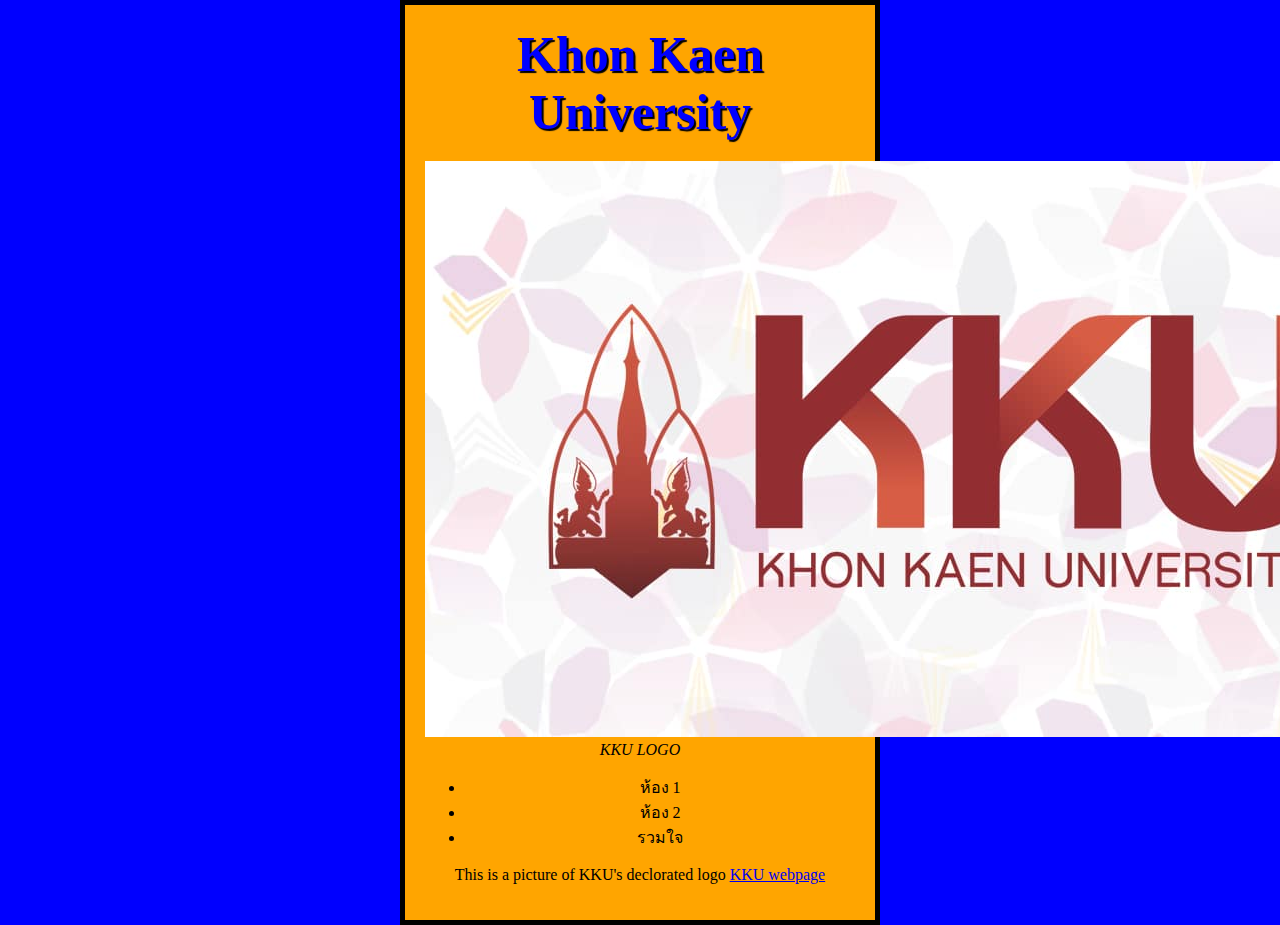
==== index.html @ d713f87a "Add files via upload" ====
<!DOCTYPE html>
<html lang="en">
<head>
    <meta charset="UTF-8">
    <meta http-equiv="X-UA-Compatible" content="IE=edge">
    <meta name="viewport" content="width=device-width, initial-scale=1.0">
    <title>Thanapech's example</title>
    <link rel="stylesheet" href="styles.css">
    <link href='https://fonts.googleapis.com/css?family=Open+Sans' rel='stylesheet' type='text/css'>
</head>
<body>
    <h1>Khon Kaen University</h1>
    <div id="picture">
        <img src="images/kku.jpg" alt="This is KKU logo"/>
        <figcaption><em>KKU LOGO</em></figcaption>
    </div>
    <ul>
        <li>ห้อง 1</li>
        <li>ห้อง 2</li>
        <li>รวมใจ</li>
    </ul>
    <p>This is a picture of KKU's declorated logo <a href="https://m.kku.ac.th/" target="_blank">KKU webpage</a></p>
</body>
</html>
---- styles.css ----
html{
    background-color: blue;
}
body{
    background-color: orange;
    border: 5px solid;
    text-align: center;
    padding: 0 20px 20px 20px;
    margin: 0 400px;
}
h1{
    margin: 0;
    padding: 20px;
    color:blue;
    font-size: 50px;
    text-shadow: 2px 2px 1px black;
}
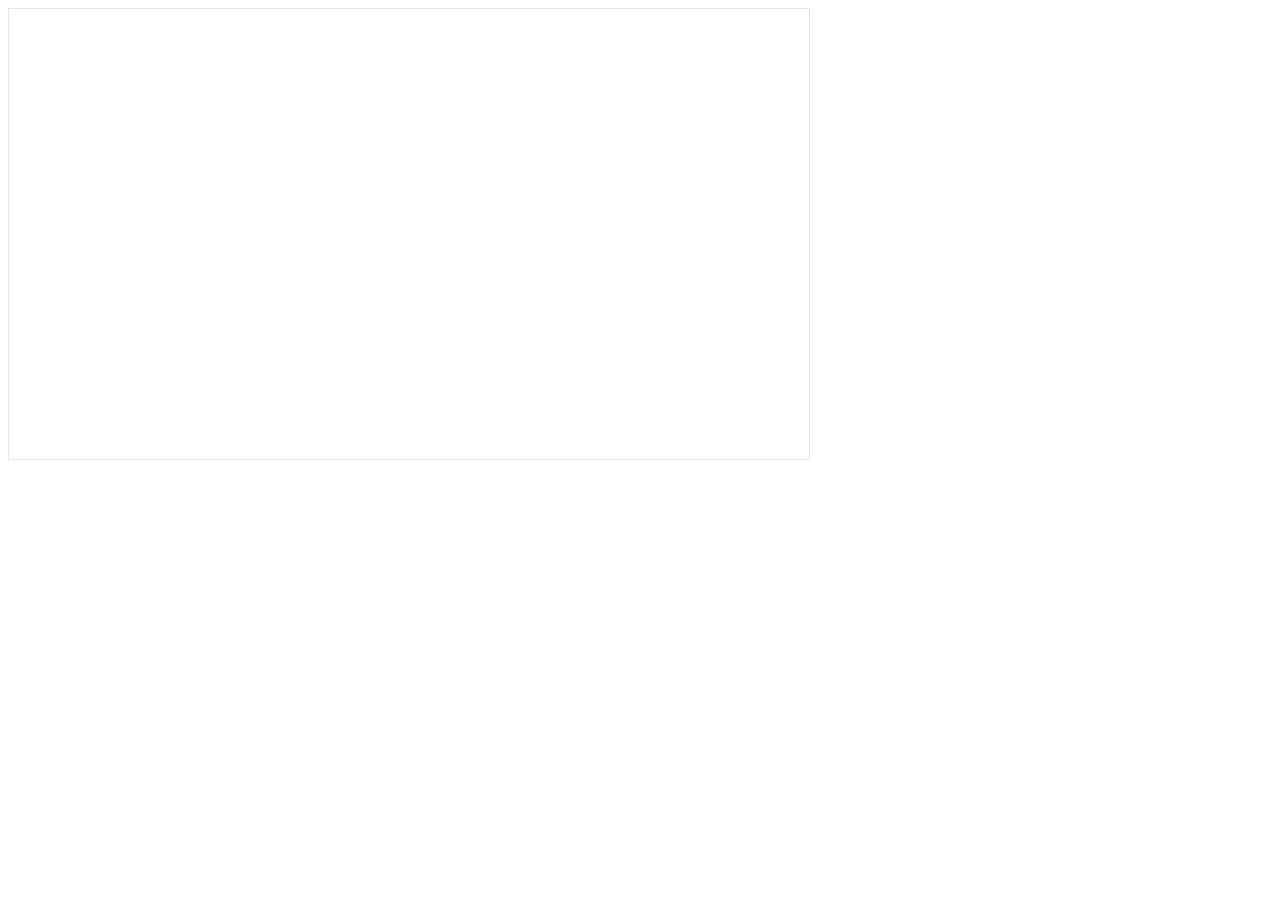
==== commit ddd44e8e: "Update index.html" ====
--- a/index.html
+++ b/index.html
@@ -1,24 +1,9 @@
 <!DOCTYPE html>
-<html lang="en">
-<head>
-    <meta charset="UTF-8">
-    <meta http-equiv="X-UA-Compatible" content="IE=edge">
-    <meta name="viewport" content="width=device-width, initial-scale=1.0">
-    <title>Thanapech's example</title>
-    <link rel="stylesheet" href="styles.css">
-    <link href='https://fonts.googleapis.com/css?family=Open+Sans' rel='stylesheet' type='text/css'>
-</head>
-<body>
-    <h1>Khon Kaen University</h1>
-    <div id="picture">
-        <img src="images/kku.jpg" alt="This is KKU logo"/>
-        <figcaption><em>KKU LOGO</em></figcaption>
-    </div>
-    <ul>
-        <li>ห้อง 1</li>
-        <li>ห้อง 2</li>
-        <li>รวมใจ</li>
-    </ul>
-    <p>This is a picture of KKU's declorated logo <a href="https://m.kku.ac.th/" target="_blank">KKU webpage</a></p>
-</body>
-</html>+<html>
+    <head>
+
+    </head>
+    <body>
+        <iframe style="border: 1px solid rgba(0, 0, 0, 0.1);" width="800" height="450" src="https://www.figma.com/embed?embed_host=share&url=https%3A%2F%2Fwww.figma.com%2Ffile%2Fl3LoplKiRrKZYsUJBdTuxB%2FProblem-3-Using-Prototype-tool%3Fnode-id%3D0%253A1" allowfullscreen></iframe>
+    </body>
+</html>
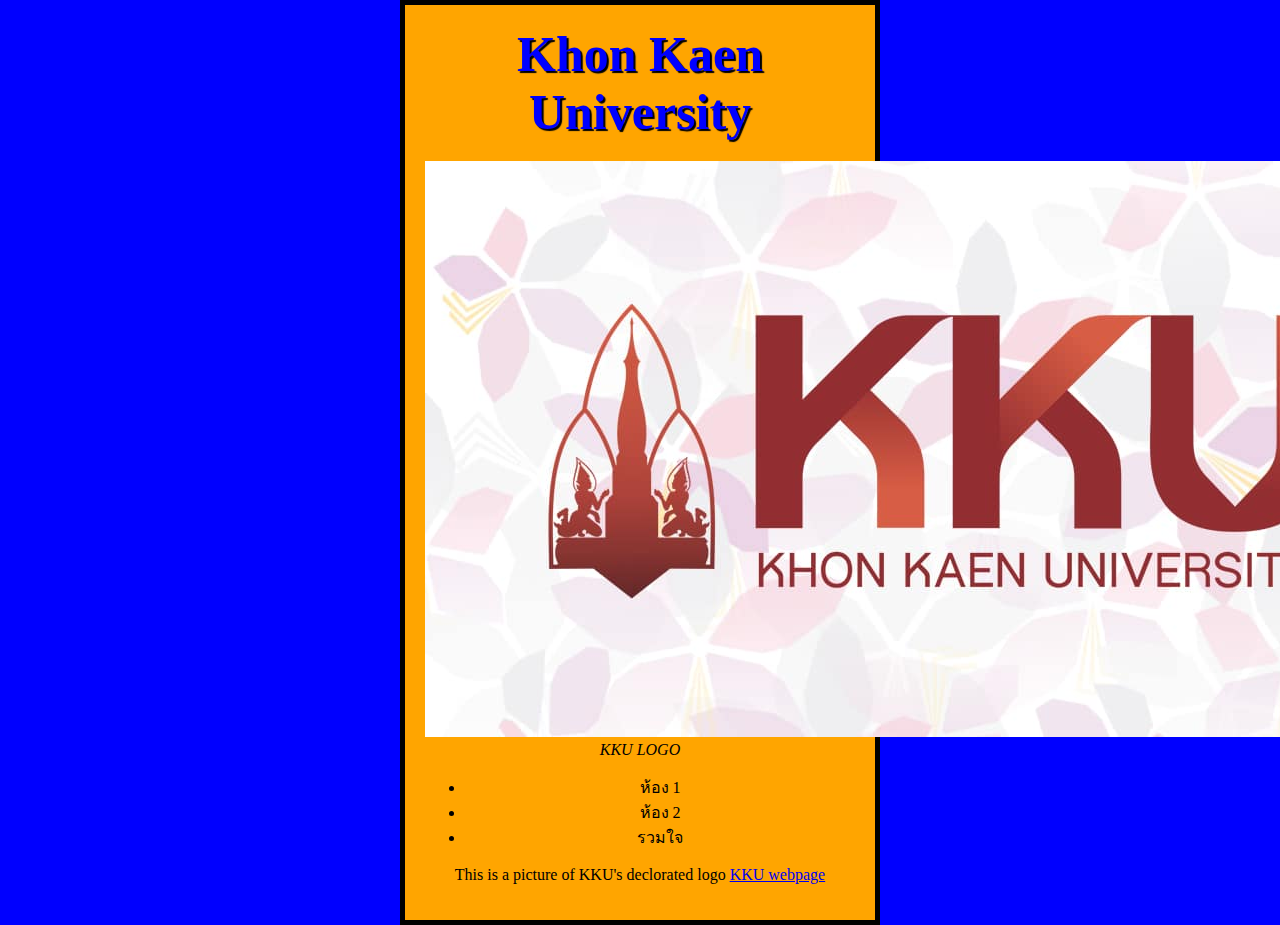
==== commit e1fcda54: "Create index.html" ====
--- a/index.html
+++ b/index.html
@@ -1,9 +1,24 @@
 <!DOCTYPE html>
-<html>
-    <head>
-
-    </head>
-    <body>
-        <iframe style="border: 1px solid rgba(0, 0, 0, 0.1);" width="800" height="450" src="https://www.figma.com/embed?embed_host=share&url=https%3A%2F%2Fwww.figma.com%2Ffile%2Fl3LoplKiRrKZYsUJBdTuxB%2FProblem-3-Using-Prototype-tool%3Fnode-id%3D0%253A1" allowfullscreen></iframe>
-    </body>
+<html lang="en">
+<head>
+    <meta charset="UTF-8">
+    <meta http-equiv="X-UA-Compatible" content="IE=edge">
+    <meta name="viewport" content="width=device-width, initial-scale=1.0">
+    <title>Thanapech's example</title>
+    <link rel="stylesheet" href="styles.css">
+    <link href='https://fonts.googleapis.com/css?family=Open+Sans' rel='stylesheet' type='text/css'>
+</head>
+<body>
+    <h1 id="heading">Khon Kaen University</h1>
+    <div id="picture">
+        <img src="images/kku.jpg" alt="This is KKU logo"/>
+        <figcaption><em>KKU LOGO</em></figcaption>
+    </div>
+    <ul>
+        <li class ="popular">ห้อง 1</li>
+        <li>ห้อง 2</li>
+        <li class = "popular">รวมใจ</li>
+    </ul>
+    <p>This is a picture of KKU's declorated logo <a href="https://m.kku.ac.th/" target="_blank">KKU webpage</a></p>
+</body>
 </html>
--- a/styles.css
+++ b/styles.css
@@ -0,0 +1,17 @@
+html{
+    background-color: blue;
+}
+body{
+    background-color: orange;
+    border: 5px solid;
+    text-align: center;
+    padding: 0 20px 20px 20px;
+    margin: 0 400px;
+}
+h1{
+    margin: 0;
+    padding: 20px;
+    color:blue;
+    font-size: 50px;
+    text-shadow: 2px 2px 1px black;
+}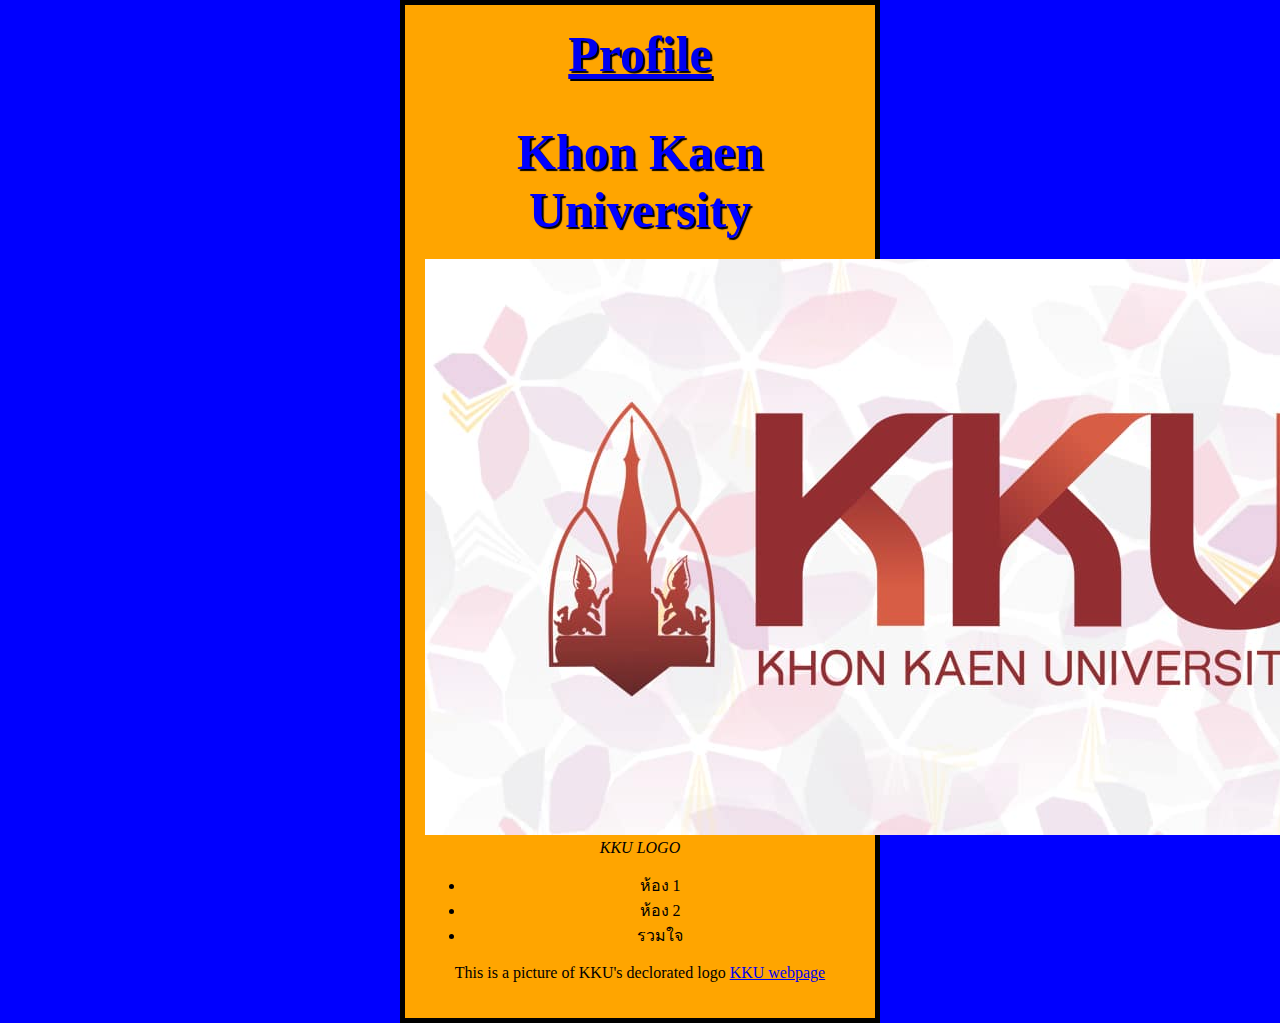
==== commit 8cad4b44: "Update index.html" ====
--- a/index.html
+++ b/index.html
@@ -9,6 +9,7 @@
     <link href='https://fonts.googleapis.com/css?family=Open+Sans' rel='stylesheet' type='text/css'>
 </head>
 <body>
+    <h1><a href = "./profile.html">Profile</a></h1>
     <h1 id="heading">Khon Kaen University</h1>
     <div id="picture">
         <img src="images/kku.jpg" alt="This is KKU logo"/>
